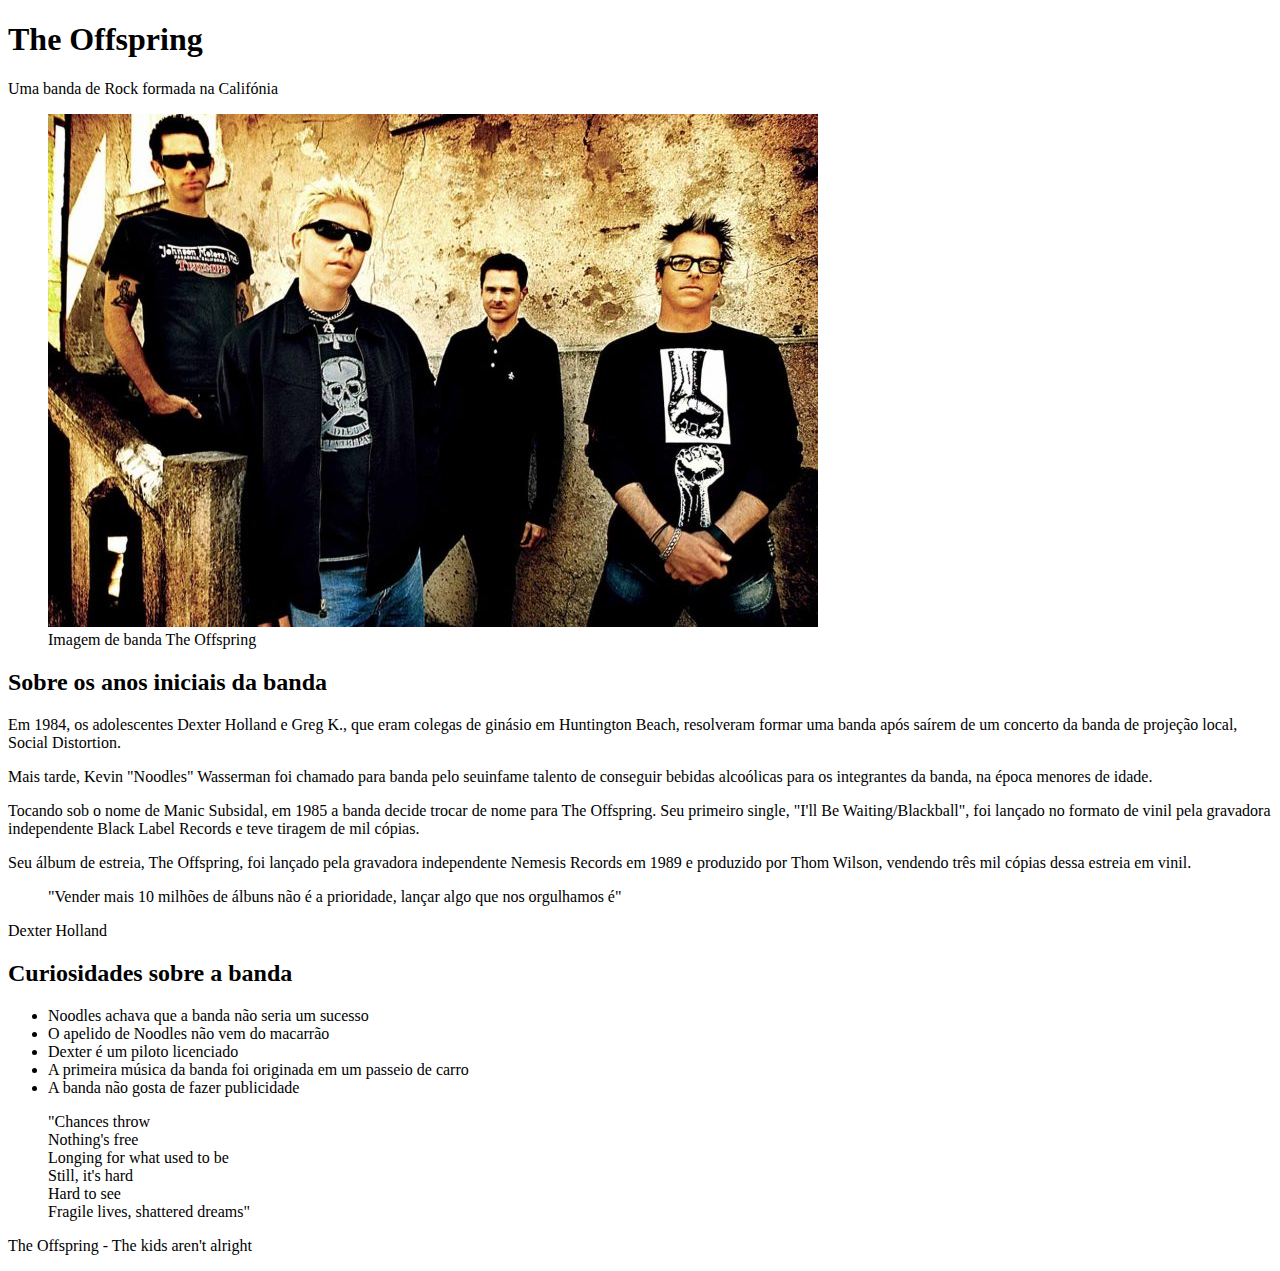
==== proj.off/index.html @ 1f50f8d6 "Inicializando Projeto" ====
<!DOCTYPE html>
<html lang="en">

<head>
    <meta charset="UTF-8">
    <meta name="viewport" content="width=device-width, initial-scale=1.0">
    <link rel="stylesheet" href="css/style.css">
    <title>Página de Tributo: The Offspring</title>
</head>

<body>
    <div class="container">
        <!-- Cabeçalho -->
        <div class="header">
            <h1 class="main-title">The Offspring</h1>
            <p class="main-paragraph">Uma banda de Rock formada na Califónia</p>
        </div>
        <!-- Imagem de destaque -->
        <div class="feature-image">
            <figure>
                <img src="img/offspring_1.jpg" alt="A banda The Offspring" />
                <figcaption>Imagem de banda The Offspring</figcaption>
            </figure>
        </div>
        <!-- Biografia -->
        <div class="biography-container">
            <h2>Sobre os anos iniciais da banda</h2>
            <p>
                Em 1984, os adolescentes
                <span class="bold">Dexter Holland e Greg K</span>., que eram colegas de ginásio em Huntington Beach,
                resolveram formar uma banda após saírem de um concerto da banda de projeção local, Social Distortion.
            </p>
            <p>
                Mais tarde, Kevin "Noodles" Wasserman foi chamado para banda pelo seu<span class="bold">infame talento
                    de conseguir bebidas alcoólicas</span> para os integrantes da banda, na época menores de idade.
            </p>
            <p>
                Tocando sob o nome de Manic Subsidal, em 1985 a banda decide trocar de nome para <span class="bold">The
                    Offspring</span>. Seu primeiro single, "I'll Be Waiting/Blackball", foi lançado no formato de vinil
                pela gravadora independente Black Label Records e teve tiragem de mil cópias.
            </p>
            <p>
                Seu álbum de estreia, The Offspring, foi lançado pela gravadora independente Nemesis Records em 1989 e
                produzido por Thom Wilson, <span class="bold">vendendo três mil cópias dessa estreia em vinil.</span>
            </p>
        </div>
        <!-- Container de citação -->
        <div class="quotes-container">
            <blockquote>
                "Vender mais 10 milhões de álbuns não é a prioridade, lançar algo que nos orgulhamos é"
            </blockquote>
            <p>Dexter Holland</p>
        </div>
        <!-- Curiosidades -->
        <div class="curiosities-container">
            <h2>Curiosidades sobre a banda</h2>
            <ul>
                <li>Noodles achava que a banda não seria um sucesso</li>
                <li>O apelido de Noodles não vem do macarrão</li>
                <li>Dexter é um <span class="bold">piloto</span> licenciado</li>
                <li>A primeira música da banda foi originada em um passeio de carro</li>
                <li>A banda não gosta de fazer publicidade</li>
            </ul>
        </div>
        <div class="quotes-container">
            <blockquote>
                "Chances throw <br />
                Nothing's free <br />
                Longing for what used to be <br />
                Still, it's hard <br />
                Hard to see <br />
                Fragile lives, shattered dreams"
            </blockquote>
            <p>The Offspring - The kids aren't alright</p>
        </div>
    </div>

</body>

</html>
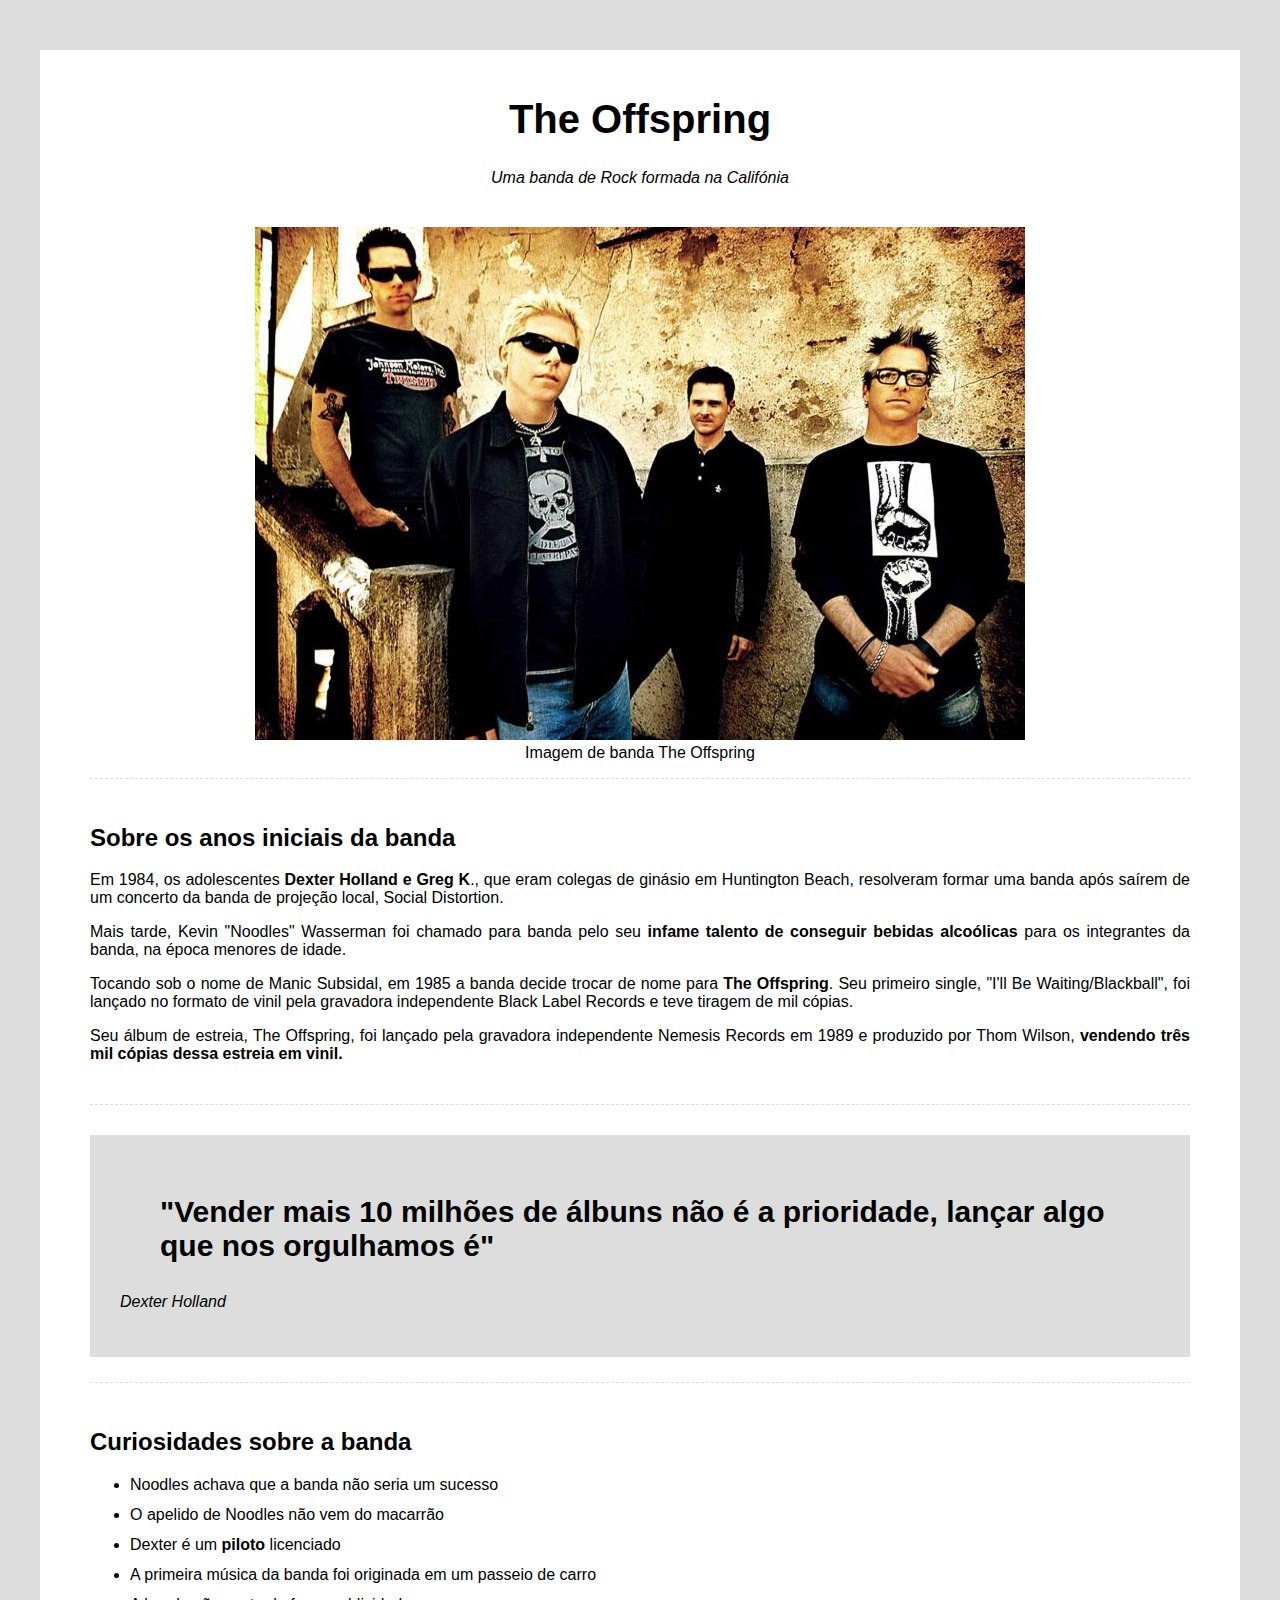
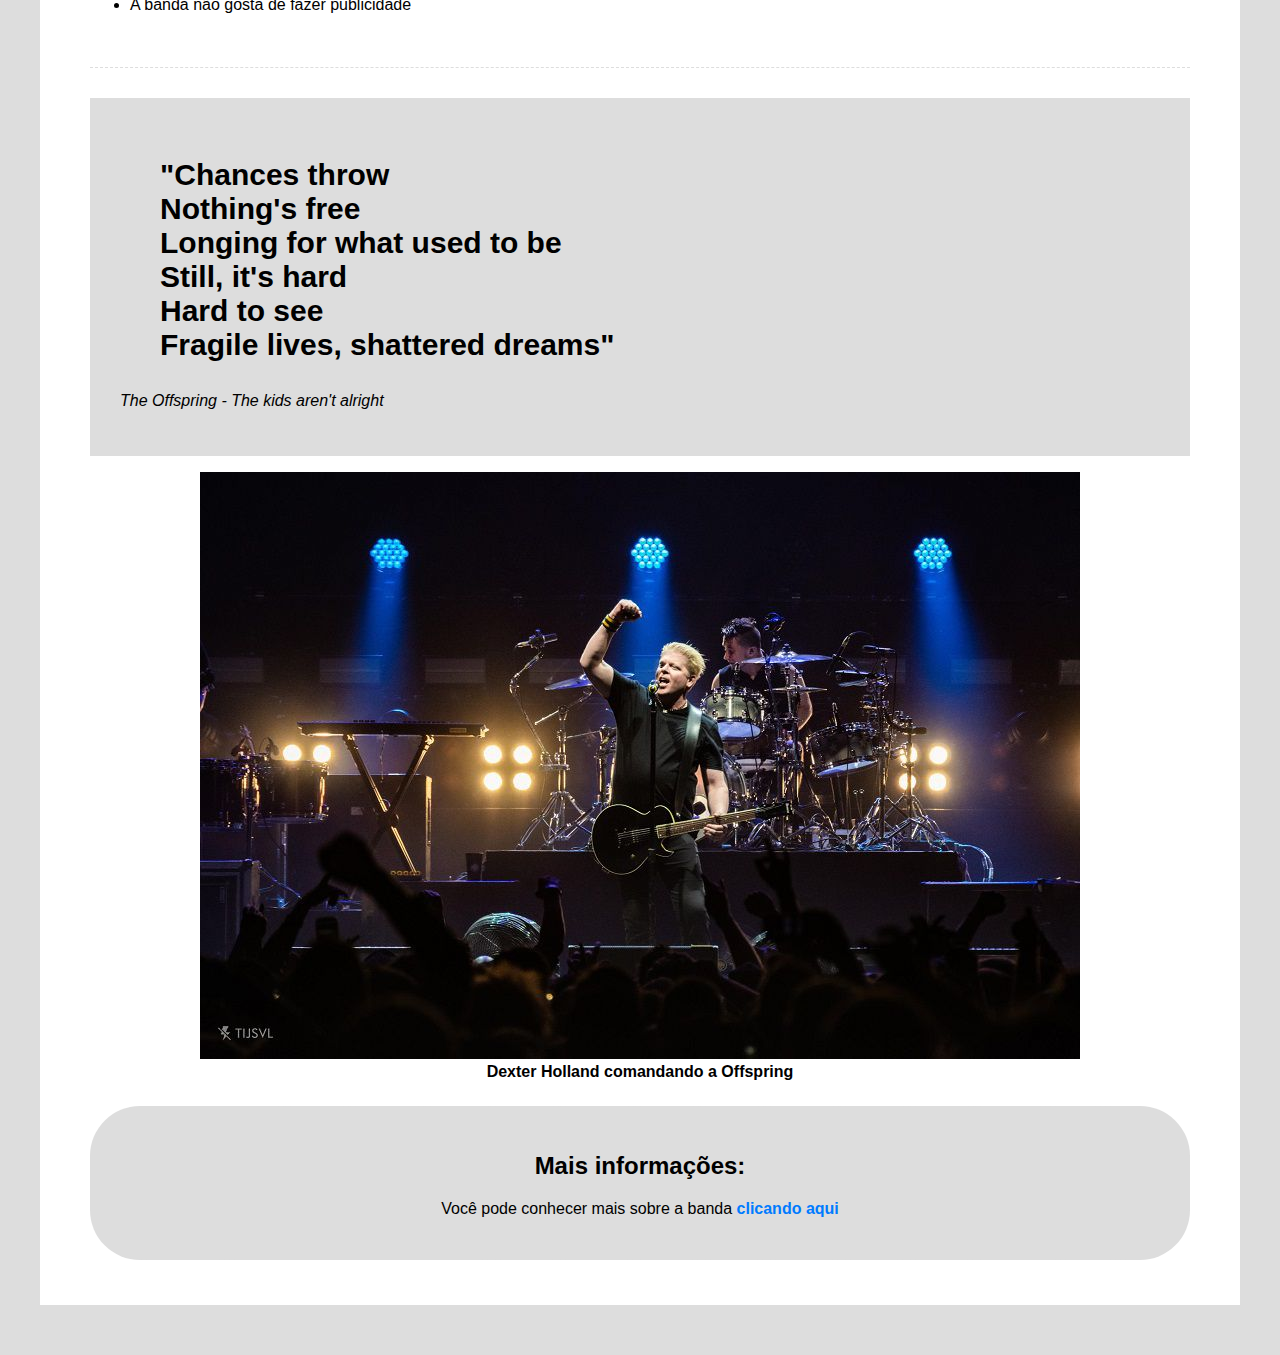
==== commit f987d50b: "Meu Primeiro Projeto" ====
--- a/proj.off/index.html
+++ b/proj.off/index.html
@@ -16,7 +16,7 @@
             <p class="main-paragraph">Uma banda de Rock formada na Califónia</p>
         </div>
         <!-- Imagem de destaque -->
-        <div class="feature-image">
+        <div class="featured-image">
             <figure>
                 <img src="img/offspring_1.jpg" alt="A banda The Offspring" />
                 <figcaption>Imagem de banda The Offspring</figcaption>
@@ -31,7 +31,7 @@
                 resolveram formar uma banda após saírem de um concerto da banda de projeção local, Social Distortion.
             </p>
             <p>
-                Mais tarde, Kevin "Noodles" Wasserman foi chamado para banda pelo seu<span class="bold">infame talento
+                Mais tarde, Kevin "Noodles" Wasserman foi chamado para banda pelo seu<span class="bold"> infame talento
                     de conseguir bebidas alcoólicas</span> para os integrantes da banda, na época menores de idade.
             </p>
             <p>
@@ -73,8 +73,21 @@
             </blockquote>
             <p>The Offspring - The kids aren't alright</p>
         </div>
+        <!-- Segunda imagem -->
+        <div class="img-bold">
+            <figure>
+                <img src="img/offspring_2.jpeg" alt=" The Offspring em um show">
+                <figcaption>Dexter Holland comandando a Offspring</figcaption>
+            </figure>
+        </div>
+        <!-- Mais informações  -->
+        <div class="moreinfo-container">
+            <h2>Mais informações:</h2>
+            <p>Você pode conhecer mais sobre a banda
+                <a href="https://pt.wikipedia.org/wiki/The_Offspring">clicando aqui</a>
+            </p>
+        </div>
     </div>
-
 </body>
 
 </html>--- a/proj.off/css/style.css
+++ b/proj.off/css/style.css
@@ -0,0 +1,88 @@
+html {
+    font-family: Helvetica;
+    background-color: #ddd;
+}
+
+.container {
+    background-color: #fff;
+    max-width: 1100px;
+    padding: 20px 50px;
+    margin: 50px auto;
+    position: relative;
+}
+
+.bold {
+    font-weight: bold;
+}
+
+.header {
+    text-align: center;
+}
+
+.main-title {
+    font-size: 40px;
+}
+
+.main-paragraph {
+    font-style: italic;
+}
+
+.featured-image {
+    text-align: center;
+    margin-top: 40px;
+}
+
+.biography-container {
+    padding: 25px 0;
+    border-top: 1px dashed #ddd;
+    border-bottom: 1px dashed #ddd;
+    text-align: justify;
+}
+
+.quotes-container {
+    background-color: #ddd;
+    padding: 30px;
+    margin-top: 30px;
+}
+
+.quotes-container blockquote {
+    font-weight: bold;
+    font-size: 30px;
+}
+
+.quotes-container p {
+    font-style: italic;
+}
+
+.curiosities-container {
+    padding: 25px 0;
+    margin: 25px 0;
+    border-top: 1px dashed #ddd;
+    border-bottom: 1px dashed #ddd;
+}
+
+.curiosities-container li {
+    height: 30px;
+}
+
+.img-bold {
+    font-weight: bold;
+    text-align: center;
+}
+
+.moreinfo-container{
+    padding: 25px 0;
+    margin: 25px 0;
+    border-radius: 50px;
+    background-color: #ddd;
+    text-align: center;   
+    border-top: 1px dashed #ddd;
+    border-bottom: 1px dashed #ddd;
+}
+
+.moreinfo-container a{
+    color: #007bff;
+    text-decoration: none;
+    font-weight: bold;
+}
+/* finalizado */